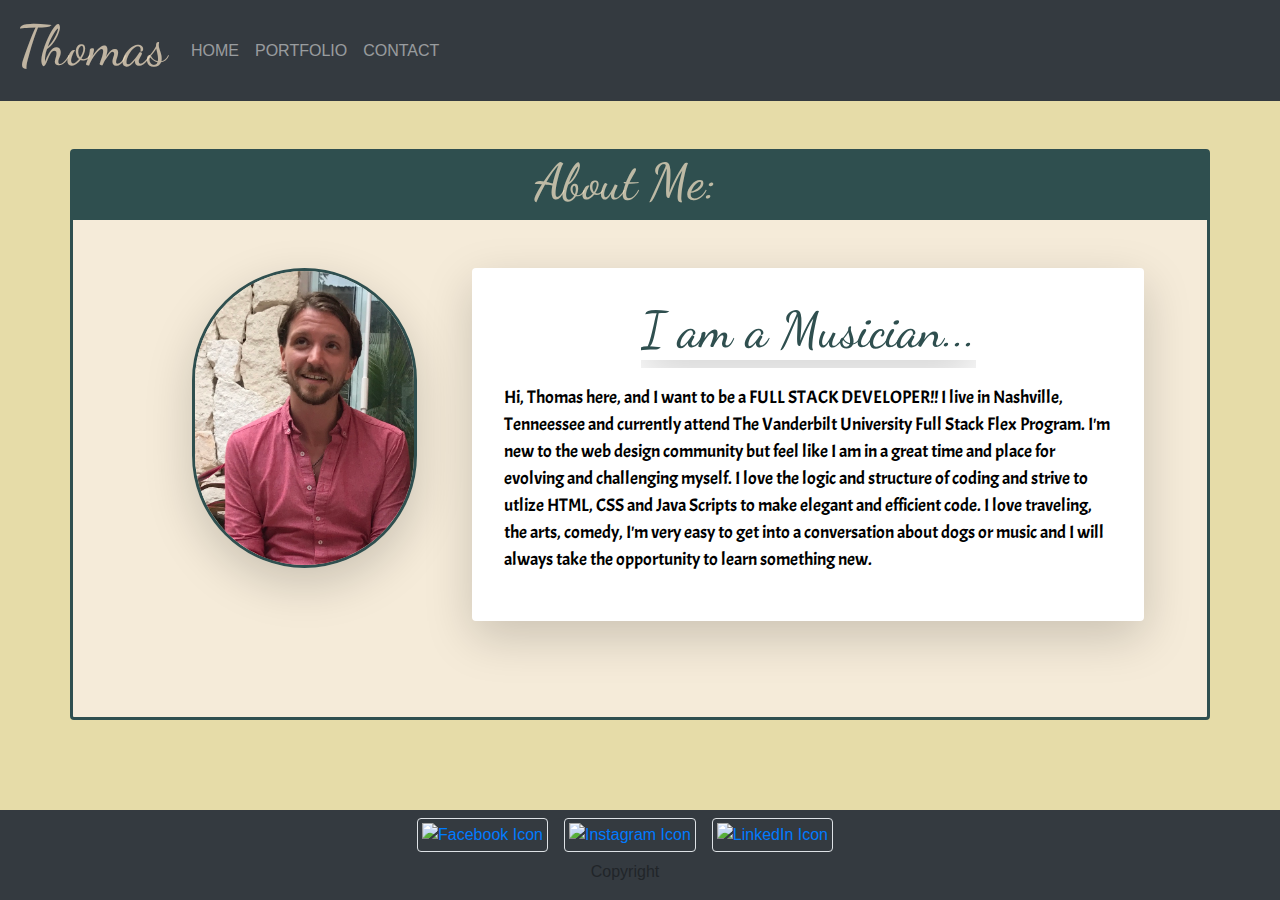
==== index.html @ 24419a86 "Repo copy" ====
<!DOCTYPE html>
<html lang="en">
<head>
    <meta charset="UTF-8">
    <meta name="viewport" content="width=device-width, initial-scale=1.0">
    <link rel="stylesheet" href="http://meyerweb.com/eric/tools/css/reset/">
    <link rel="stylesheet" href="https://stackpath.bootstrapcdn.com/bootstrap/4.4.1/css/bootstrap.min.css" integrity="sha384-Vkoo8x4CGsO3+Hhxv8T/Q5PaXtkKtu6ug5TOeNV6gBiFeWPGFN9MuhOf23Q9Ifjh" crossorigin="anonymous">
    <link href="https://fonts.googleapis.com/css2?family=Dancing+Script:wght@500&display=swap" rel="stylesheet">
    <link href="https://fonts.googleapis.com/css2?family=Acme&family=Permanent+Marker&display=swap" rel="stylesheet">
    <link rel="stylesheet" href="style.css">
    <title>Homework Week 2</title>

</head>
<body>
    
    <header>

        <nav class="navbar navbar-expand-lg navbar navbar-dark bg-dark">
            <a class="navbar-brand" data-toggle="collapse" href="#collapseExample"><h1 class="display-4">Thomas</h1></a>
            <a class="nav-link disabled collapse" id="collapseExample" href="#" tabindex="-1" aria-disabled="true"><h1 class="display-4 bg-dark float-left">Bragg</h1></a>

            <button class="navbar-toggler" type="button" data-toggle="collapse" data-target="#navbarNav" aria-controls="navbarNav" aria-expanded="false" aria-label="Toggle navigation">
              <span class="navbar-toggler-icon"></span>
            </button>
            
            <section class="collapse navbar-collapse visible" id="navbarNav">
              <ul class="navbar-nav">
                <li class="nav-item">
                    <a class="nav-link" href="index.html">HOME</a>
                  </li>
                <li class="nav-item">
                  <a class="nav-link" href="portfolio.html">PORTFOLIO</a>
                </li>
                <li class="nav-item">
                    <a class="nav-link" href="contact.html">CONTACT</a>
                  </li>
              </ul>
            </section>
          
        </nav>

    </header>

    <main class="mybg  pt-5 mb-5">    
        <!-- add different background and refine color scheme -->
        <!-- change and add different elements to portfolio page -->
        <!-- portfolio page elements should link to the repository/add github icon -->
        <!-- add section about web dev languages and dev tools used -->
        <!-- add page for resume/incorporate resume tools -->
        <!-- add animations and hover elements -->
        <!-- find one interesting piece to include/ possibly accomplishments/
            incorporate music playlist with samples -->
        <!-- readme needs a lot of attention -->
        
        <section class="container myborder mybg2 rounded mb-5">
            
            <div class="row h1bg">
                <div class="col row justify-content-center">
                    <h1>About Me:</h1>
                </div>
            </div>
            
            <div class="row m-5">
                <figure class="col-sm-4 mb-3">
                    <img src="redshirt2.JPG" class="mycol rounded-pill shadow-lg mycenter" alt="Thomas in red shirt">
                </figure>

                <article class="col-lg-8 float-right shadow-lg p-3 mb-5 bg-white rounded">

                    <!-- I am a Musician... I am a Bartender... and soon to be Full Stack Developer!! -->
                    <div class="row m-3 justify-content-center">  
                        <div id="carouselExampleSlidesOnly" class="carousel slide" data-ride="carousel">
                            <div class="carousel-inner">
                            <div class="carousel-item active">
                                <h4 class="myp1 shadow-lg">I am a Musician...</h2>
                            </div>
                            <div class="carousel-item">
                                <h4 class="myp1 shadow-lg">I am a Bartender...</h2>
                            </div>
                            <div class="carousel-item">
                                <h4 class="myp1 shadow-lg">& soon, Full Stack Developer!</h2>
                            </div>
                            </div>
                        </div>
                    </div>
                    
                    <div class="row m-3"> 
                        <p class="myp2">Hi, Thomas here, and I want to be a FULL STACK DEVELOPER!! I live in Nashville, 
                            Tenneessee and currently attend The Vanderbilt University Full Stack Flex Program. I'm new to 
                            the web design community but feel like I am in a great time and place for evolving and challenging
                            myself. I love the logic and structure of coding and strive to utlize HTML, CSS and Java Scripts 
                            to make elegant and efficient code. I love traveling, the arts, comedy, I'm very easy to get into a 
                            conversation about dogs or music and I will always take the opportunity to learn something new.
                        </p>
                    </div>

                </article>
            
            </div>
        
        </section>
    
    </main>

<footer class="fixed-bottom pt-5">

    <nav class="row">
        
        <section class="col-lg-12 bg-dark row justify-content-center">
            <a href="https://www.facebook.com/thomas.bragg.5">
                <img class="img-thumbnail myicon m-2 bg-dark" alt="Facebook Icon" src="https://mpng.subpng.com/20180320/uee/kisspng-computer-icons-facebook-like-button-fb-icon-png-5ab089e70759c7.5334237415215190790301.jpg">
            </a>
            <a href="https://www.instagram.com/bragg_thomas/">
                    <img class="img-thumbnail myicon m-2 bg-dark" alt="Instagram Icon" src="https://clipartart.com/images/instagram-camera-clipart-5.jpg">
            </a>
            <a href="https://www.linkedin.com/in/thomas-bragg-b233851a6/">
                <img class="img-thumbnail myicon m-2 bg-dark" alt="LinkedIn Icon" src="https://upload.wikimedia.org/wikipedia/commons/thumb/e/e9/Linkedin_icon.svg/1024px-Linkedin_icon.svg.png">
            </a>
        </section>
 
    </nav>   
    
    <section class="row">
        <div class="col-lg-12 bg-dark row justify-content-center">
            <p>Copyright</p>
        </div>
    </section>

</footer>

<script src="https://code.jquery.com/jquery-3.4.1.slim.min.js" integrity="sha384-J6qa4849blE2+poT4WnyKhv5vZF5SrPo0iEjwBvKU7imGFAV0wwj1yYfoRSJoZ+n" crossorigin="anonymous"></script>
<script src="https://cdn.jsdelivr.net/npm/popper.js@1.16.0/dist/umd/popper.min.js" integrity="sha384-Q6E9RHvbIyZFJoft+2mJbHaEWldlvI9IOYy5n3zV9zzTtmI3UksdQRVvoxMfooAo" crossorigin="anonymous"></script>
<script src="https://stackpath.bootstrapcdn.com/bootstrap/4.4.1/js/bootstrap.min.js" integrity="sha384-wfSDF2E50Y2D1uUdj0O3uMBJnjuUD4Ih7YwaYd1iqfktj0Uod8GCExl3Og8ifwB6" crossorigin="anonymous"></script>
</body>
</html>
---- style.css ----
header nav ul li:hover {
    font-family: 'Dancing Script', cursive;
}


div img {
    width: auto;
    height: auto;
}

.mybg {
    height: 100%;
    width: 100%;
    margin: auto;
    background-image: url("https://www.transparenttextures.com/patterns/black-linen.png");
    background-color: #e6dca8;
    background-size: cover;
    background-position: center;
    padding-bottom: 60px;
}

.mycol {
    height: 300px;
    width: 225px;
    border: darkslategray;
    border-style: solid;
}

.myp1 {
    font-family: 'Dancing Script', cursive;
    font-size: 50px;
    color: darkslategray;
}

.myp2 {
    color: black;
    font-family: 'Acme', sans-serif;
    font-size: 18px;
}

.mybg2 {
    background-color: rgb(245, 235, 217);
}

.myborder {
    border-style: solid;
    color:  darkslategrey;  
    width: 100%;
}

h1 {
    font-size: 50px;
    color: rgba(255, 235, 205, 0.692);
    font-family: 'Dancing Script', cursive;
}

.h1bg {
    background-color: darkslategrey;
}

.mycenter {
    display: block;
    margin-left: auto;
    margin-right: auto;
}

.myicon {
    width: 32px;
    height: 32px;
}
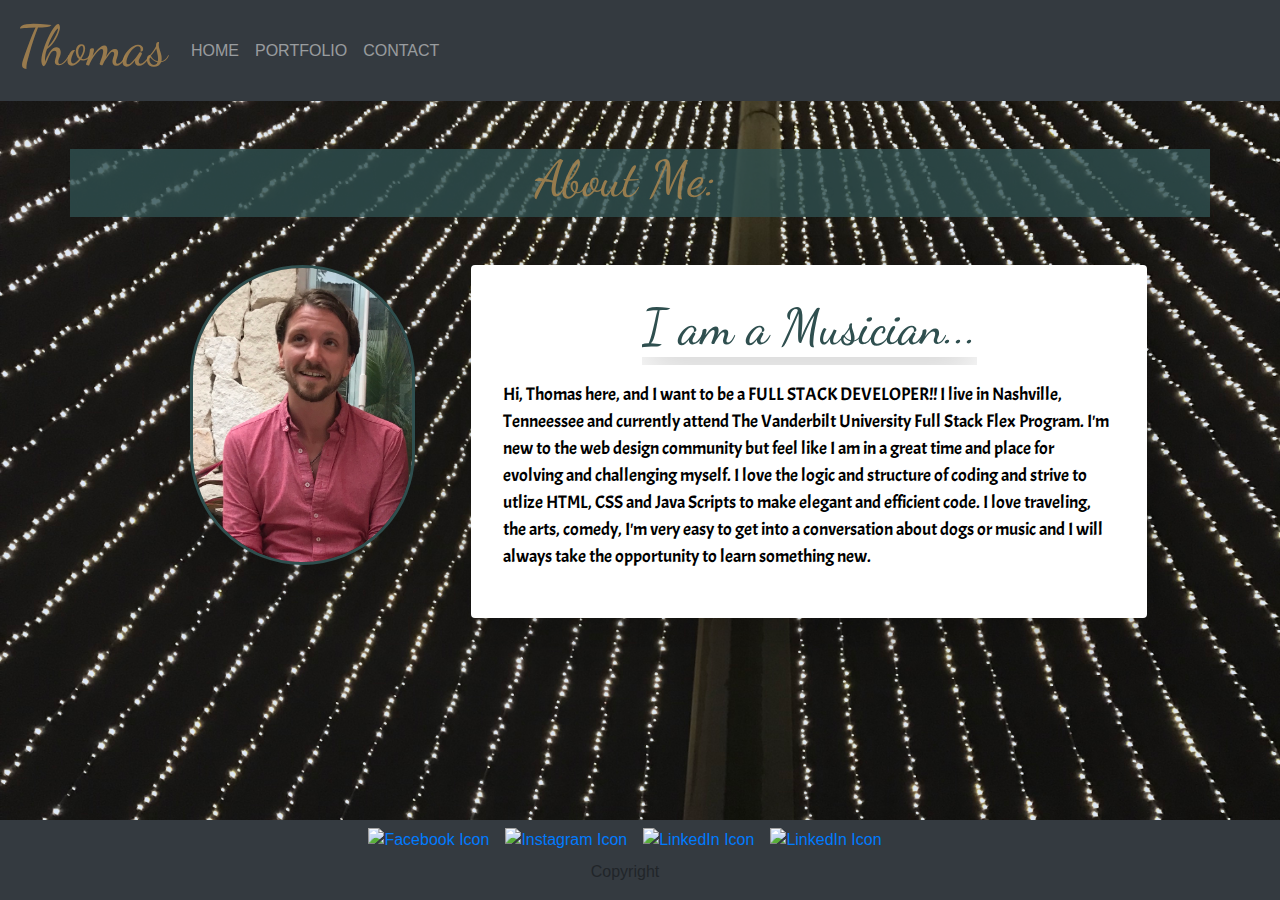
==== commit 77789ce1: "various style changes/ added github link" ====
--- a/index.html
+++ b/index.html
@@ -15,7 +15,7 @@
     
     <header>
 
-        <nav class="navbar navbar-expand-lg navbar navbar-dark bg-dark">
+        <nav class="navbar navbar-expand-lg mynavbar navbar-dark bg-dark">
             <a class="navbar-brand" data-toggle="collapse" href="#collapseExample"><h1 class="display-4">Thomas</h1></a>
             <a class="nav-link disabled collapse" id="collapseExample" href="#" tabindex="-1" aria-disabled="true"><h1 class="display-4 bg-dark float-left">Bragg</h1></a>
 
@@ -52,7 +52,7 @@
             incorporate music playlist with samples -->
         <!-- readme needs a lot of attention -->
         
-        <section class="container myborder mybg2 rounded mb-5">
+        <section class="container mybg2 rounded mb-5">
             
             <div class="row h1bg">
                 <div class="col row justify-content-center">
@@ -78,7 +78,7 @@
                                 <h4 class="myp1 shadow-lg">I am a Bartender...</h2>
                             </div>
                             <div class="carousel-item">
-                                <h4 class="myp1 shadow-lg">& soon, Full Stack Developer!</h2>
+                                <h4 class="myp1 shadow-lg">& a Full Stack Developer!</h2>
                             </div>
                             </div>
                         </div>
@@ -108,13 +108,16 @@
         
         <section class="col-lg-12 bg-dark row justify-content-center">
             <a href="https://www.facebook.com/thomas.bragg.5">
-                <img class="img-thumbnail myicon m-2 bg-dark" alt="Facebook Icon" src="https://mpng.subpng.com/20180320/uee/kisspng-computer-icons-facebook-like-button-fb-icon-png-5ab089e70759c7.5334237415215190790301.jpg">
+                <img class="myicon m-2 bg-dark" alt="Facebook Icon" src="https://mpng.subpng.com/20180320/uee/kisspng-computer-icons-facebook-like-button-fb-icon-png-5ab089e70759c7.5334237415215190790301.jpg">
             </a>
             <a href="https://www.instagram.com/bragg_thomas/">
-                    <img class="img-thumbnail myicon m-2 bg-dark" alt="Instagram Icon" src="https://clipartart.com/images/instagram-camera-clipart-5.jpg">
+                    <img class="myicon m-2 bg-dark" alt="Instagram Icon" src="https://clipartart.com/images/instagram-camera-clipart-5.jpg">
             </a>
             <a href="https://www.linkedin.com/in/thomas-bragg-b233851a6/">
-                <img class="img-thumbnail myicon m-2 bg-dark" alt="LinkedIn Icon" src="https://upload.wikimedia.org/wikipedia/commons/thumb/e/e9/Linkedin_icon.svg/1024px-Linkedin_icon.svg.png">
+                <img class="myicon m-2 bg-dark" alt="LinkedIn Icon" src="https://upload.wikimedia.org/wikipedia/commons/thumb/e/e9/Linkedin_icon.svg/1024px-Linkedin_icon.svg.png">
+            </a>
+            <a href="https://github.com/TBragg800">
+                <img class="myicon m-2 bg-dark" alt="LinkedIn Icon" src="https://cdn.iconscout.com/icon/free/png-256/github-153-675523.png">
             </a>
         </section>
  
--- a/style.css
+++ b/style.css
@@ -1,5 +1,9 @@
 header nav ul li:hover {
     font-family: 'Dancing Script', cursive;
+}
+
+.mynavbar {
+    background-color: darkslategray;
 }
 
 
@@ -12,11 +16,12 @@
     height: 100%;
     width: 100%;
     margin: auto;
-    background-image: url("https://www.transparenttextures.com/patterns/black-linen.png");
-    background-color: #e6dca8;
+    background-color:#d1dfffb5;
+    background-image: url('assets/portfolio-bg.jpg');
+    background-blend-mode: darken;
     background-size: cover;
     background-position: center;
-    padding-bottom: 60px;
+    padding-bottom: 120px;
 }
 
 .mycol {
@@ -39,23 +44,19 @@
 }
 
 .mybg2 {
-    background-color: rgb(245, 235, 217);
-}
-
-.myborder {
-    border-style: solid;
-    color:  darkslategrey;  
-    width: 100%;
+    background-color: transparent;
+    /* box-shadow: 0 0 10px 2px; */
 }
 
 h1 {
     font-size: 50px;
-    color: rgba(255, 235, 205, 0.692);
+    color: rgba(171, 134, 80, 0.845);
     font-family: 'Dancing Script', cursive;
 }
 
 .h1bg {
-    background-color: darkslategrey;
+    background-color: rgba(47, 79, 79, 0.803);
+
 }
 
 .mycenter {
@@ -68,3 +69,4 @@
     width: 32px;
     height: 32px;
 }
+/* assets/portfolio-bg.jpg */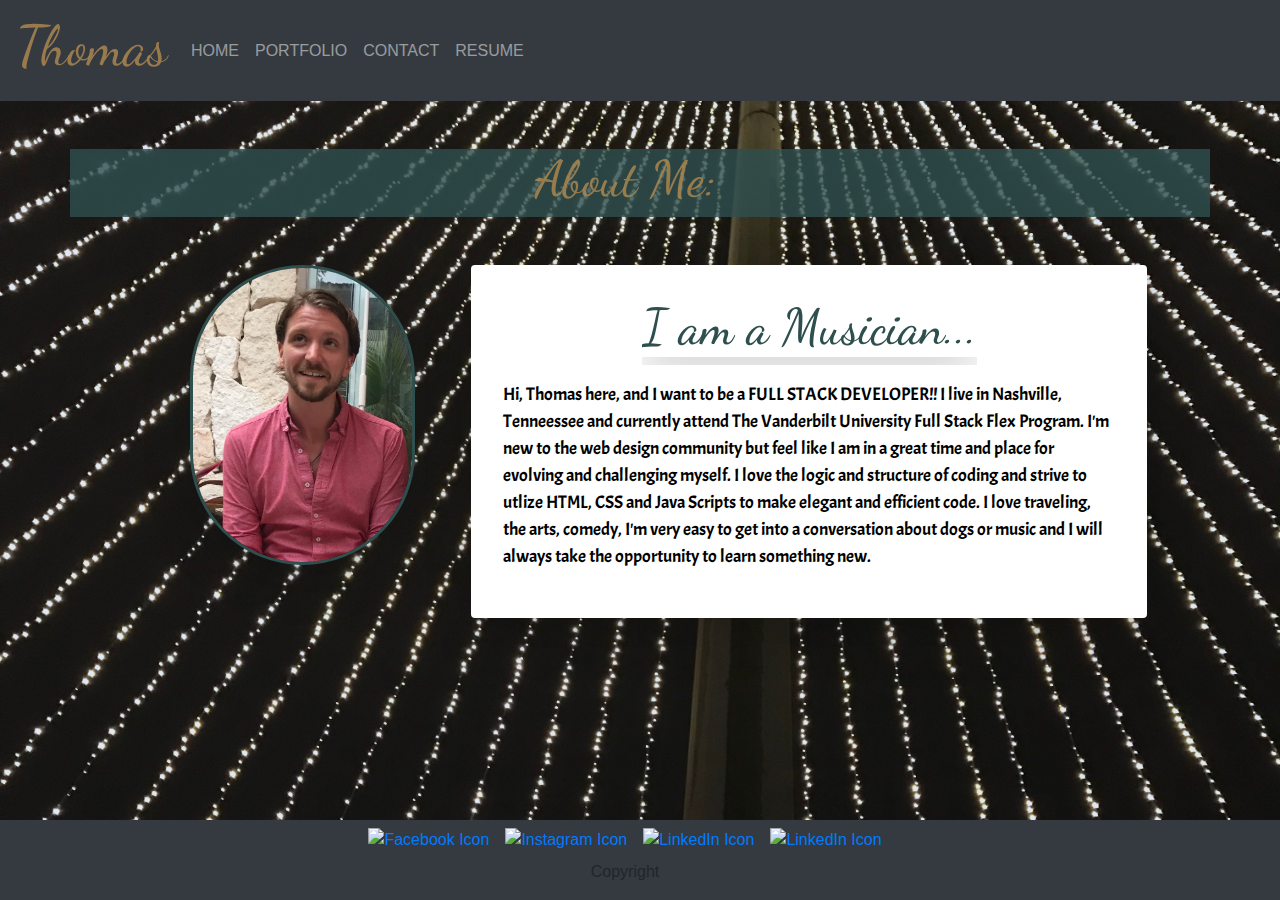
==== commit a522c9be: "various style changes/ added resume page" ====
--- a/index.html
+++ b/index.html
@@ -27,13 +27,16 @@
               <ul class="navbar-nav">
                 <li class="nav-item">
                     <a class="nav-link" href="index.html">HOME</a>
-                  </li>
+                </li>
                 <li class="nav-item">
-                  <a class="nav-link" href="portfolio.html">PORTFOLIO</a>
+                    <a class="nav-link" href="portfolio.html">PORTFOLIO</a>
                 </li>
                 <li class="nav-item">
                     <a class="nav-link" href="contact.html">CONTACT</a>
-                  </li>
+                </li>
+                <li class="nav-item">
+                    <a class="nav-link" href="resume.html">RESUME</a>
+                </li>
               </ul>
             </section>
           
--- a/style.css
+++ b/style.css
@@ -13,8 +13,8 @@
 }
 
 .mybg {
-    height: 100%;
-    width: 100%;
+    max-height: 100%;
+    max-width: 100%;
     margin: auto;
     background-color:#d1dfffb5;
     background-image: url('assets/portfolio-bg.jpg');
@@ -22,6 +22,7 @@
     background-size: cover;
     background-position: center;
     padding-bottom: 120px;
+    display: block;
 }
 
 .mycol {
@@ -59,6 +60,59 @@
 
 }
 
+h2 {
+    font-size: 50px;
+    font-family: 'Dancing Script', cursive;
+}
+
+.port-marg{
+    margin: 48px;
+}
+
+.flip-card {
+    background-color: transparent;
+    width: 400px;
+    height: 300px;
+    perspective: 1000px; /* Remove this if you don't want the 3D effect */
+  }
+  
+  /* This container is needed to position the front and back side */
+  .flip-card-inner {
+    position: relative;
+    width: 100%;
+    height: 100%;
+    text-align: center;
+    transition: transform 0.8s;
+    transform-style: preserve-3d;
+  }
+  
+  /* Do an horizontal flip when you move the mouse over the flip box container */
+  .flip-card:hover .flip-card-inner {
+    transform: rotateY(180deg);
+  }
+  
+  /* Position the front and back side */
+  .flip-card-front, .flip-card-back {
+    position: absolute;
+    width: 100%;
+    height: 100%;
+    -webkit-backface-visibility: hidden; /* Safari */
+    backface-visibility: hidden;
+  }
+  
+  /* Style the front side (fallback if image is missing) */
+  .flip-card-front {
+    background-color: #bbb;
+    color: black;
+  }
+  
+  /* Style the back side */
+  .flip-card-back {
+    background-color: dodgerblue;
+    color: white;
+    transform: rotateY(180deg);
+  }
+
 .mycenter {
     display: block;
     margin-left: auto;
@@ -69,4 +123,34 @@
     width: 32px;
     height: 32px;
 }
-/* assets/portfolio-bg.jpg */+
+.iframe-container {
+    overflow: hidden;
+    padding-top: 56.25%;
+    position: relative;
+  }
+   
+  .iframe-container iframe {
+     border: 0;
+     height: 100%;
+     left: 0;
+     position: absolute;
+     top: 0;
+     width: 100%;
+  }
+
+@media all and (max-width:900px), (max-device-width:900px){
+    .mybg {
+        max-height: 100%;
+        max-width: 100%;
+        margin: auto;
+        background-color:#d1dfffb5;
+        background-image: url('assets/portfolio-bg-small.jpg');
+        background-blend-mode: darken;
+        background-size: cover;
+        background-position: center;
+    }
+    .port-marg {
+        margin: auto;
+    }
+    }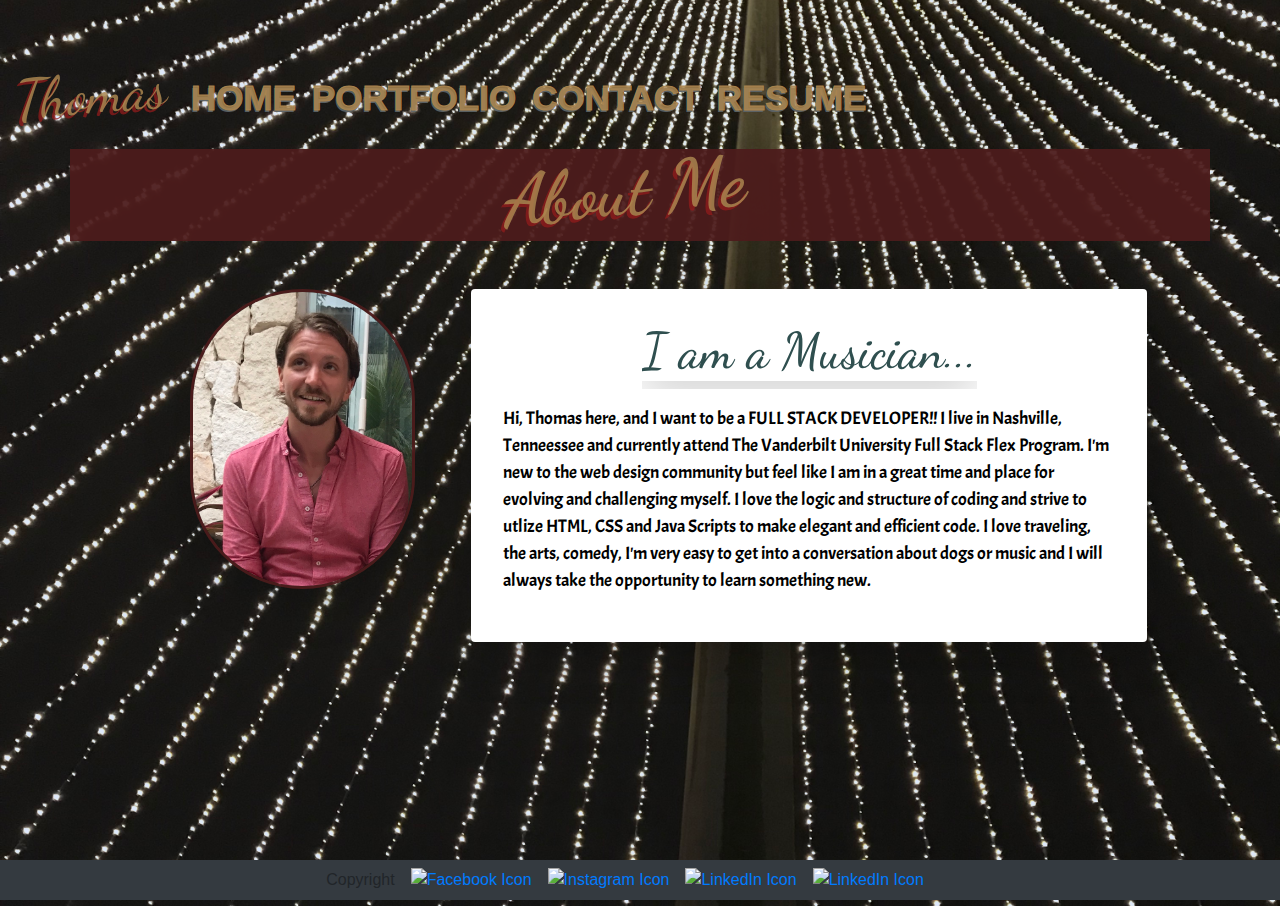
==== commit 5c27b8b8: "style adjustments" ====
--- a/index.html
+++ b/index.html
@@ -11,13 +11,13 @@
     <title>Homework Week 2</title>
 
 </head>
-<body>
+<body class="mybg  pt-5 mb-5">
     
     <header>
 
-        <nav class="navbar navbar-expand-lg mynavbar navbar-dark bg-dark">
+        <nav class="navbar navbar-expand-lg mynavbar bg-transparent">
             <a class="navbar-brand" data-toggle="collapse" href="#collapseExample"><h1 class="display-4">Thomas</h1></a>
-            <a class="nav-link disabled collapse" id="collapseExample" href="#" tabindex="-1" aria-disabled="true"><h1 class="display-4 bg-dark float-left">Bragg</h1></a>
+            <a class="nav-link disabled collapse" id="collapseExample" href="#" tabindex="-1" aria-disabled="true"><h1 class="display-4 bg-transparent">Bragg</h1></a>
 
             <button class="navbar-toggler" type="button" data-toggle="collapse" data-target="#navbarNav" aria-controls="navbarNav" aria-expanded="false" aria-label="Toggle navigation">
               <span class="navbar-toggler-icon"></span>
@@ -26,16 +26,16 @@
             <section class="collapse navbar-collapse visible" id="navbarNav">
               <ul class="navbar-nav">
                 <li class="nav-item">
-                    <a class="nav-link" href="index.html">HOME</a>
+                    <a class="nav-link navFont" href="index.html">HOME</a>
                 </li>
                 <li class="nav-item">
-                    <a class="nav-link" href="portfolio.html">PORTFOLIO</a>
+                    <a class="nav-link navFont" href="portfolio.html">PORTFOLIO</a>
                 </li>
                 <li class="nav-item">
-                    <a class="nav-link" href="contact.html">CONTACT</a>
+                    <a class="nav-link navFont" href="contact.html">CONTACT</a>
                 </li>
                 <li class="nav-item">
-                    <a class="nav-link" href="resume.html">RESUME</a>
+                    <a class="nav-link navFont" href="resume.html">RESUME</a>
                 </li>
               </ul>
             </section>
@@ -44,22 +44,13 @@
 
     </header>
 
-    <main class="mybg  pt-5 mb-5">    
-        <!-- add different background and refine color scheme -->
-        <!-- change and add different elements to portfolio page -->
-        <!-- portfolio page elements should link to the repository/add github icon -->
-        <!-- add section about web dev languages and dev tools used -->
-        <!-- add page for resume/incorporate resume tools -->
-        <!-- add animations and hover elements -->
-        <!-- find one interesting piece to include/ possibly accomplishments/
-            incorporate music playlist with samples -->
-        <!-- readme needs a lot of attention -->
+    <main>    
         
         <section class="container mybg2 rounded mb-5">
             
             <div class="row h1bg">
                 <div class="col row justify-content-center">
-                    <h1>About Me:</h1>
+                    <h1>About Me</h1>
                 </div>
             </div>
             
@@ -110,6 +101,7 @@
     <nav class="row">
         
         <section class="col-lg-12 bg-dark row justify-content-center">
+            <p class="m-2">Copyright</p>
             <a href="https://www.facebook.com/thomas.bragg.5">
                 <img class="myicon m-2 bg-dark" alt="Facebook Icon" src="https://mpng.subpng.com/20180320/uee/kisspng-computer-icons-facebook-like-button-fb-icon-png-5ab089e70759c7.5334237415215190790301.jpg">
             </a>
@@ -126,12 +118,6 @@
  
     </nav>   
     
-    <section class="row">
-        <div class="col-lg-12 bg-dark row justify-content-center">
-            <p>Copyright</p>
-        </div>
-    </section>
-
 </footer>
 
 <script src="https://code.jquery.com/jquery-3.4.1.slim.min.js" integrity="sha384-J6qa4849blE2+poT4WnyKhv5vZF5SrPo0iEjwBvKU7imGFAV0wwj1yYfoRSJoZ+n" crossorigin="anonymous"></script>
--- a/style.css
+++ b/style.css
@@ -1,11 +1,15 @@
+.navFont {
+    font-size: 35px;
+    font-weight: bold;
+    color: rgba(171, 134, 80, 0.845);
+    text-shadow: -1px 2px rgba(93, 100, 103, 0.952);
+    -webkit-text-stroke: 1px rgba(171, 134, 80, 0.952);
+}
+
 header nav ul li:hover {
     font-family: 'Dancing Script', cursive;
+    color: rgba(171, 134, 80, 0.845);
 }
-
-.mynavbar {
-    background-color: darkslategray;
-}
-
 
 div img {
     width: auto;
@@ -28,7 +32,7 @@
 .mycol {
     height: 300px;
     width: 225px;
-    border: darkslategray;
+    border: rgba(76, 28, 28, 0.94);
     border-style: solid;
 }
 
@@ -46,17 +50,23 @@
 
 .mybg2 {
     background-color: transparent;
-    /* box-shadow: 0 0 10px 2px; */
 }
 
 h1 {
-    font-size: 50px;
-    color: rgba(171, 134, 80, 0.845);
+    font-size: 70px;
+    color: rgba(171, 134, 80, 0.845); 
     font-family: 'Dancing Script', cursive;
+    font-weight: bold;
+    text-shadow: -3px 3px #911b1bc2;
+    /* -ms-transform: skewY(-5deg); */
+    transform: skewY(-5deg);
 }
+/* rgba(62, 69, 72, 0.94) */
+/* rgba(76, 28, 28, 0.94) */
+/* #911b1bc2 */
 
 .h1bg {
-    background-color: rgba(47, 79, 79, 0.803);
+    background-color: rgba(76, 28, 28, 0.94);
 
 }
 
@@ -73,7 +83,7 @@
     background-color: transparent;
     width: 400px;
     height: 300px;
-    perspective: 1000px; /* Remove this if you don't want the 3D effect */
+    perspective: 1000px;
   }
   
   /* This container is needed to position the front and back side */
@@ -127,6 +137,7 @@
 .iframe-container {
     overflow: hidden;
     padding-top: 56.25%;
+    padding-bottom: 15%;
     position: relative;
   }
    
@@ -153,4 +164,5 @@
     .port-marg {
         margin: auto;
     }
+
     }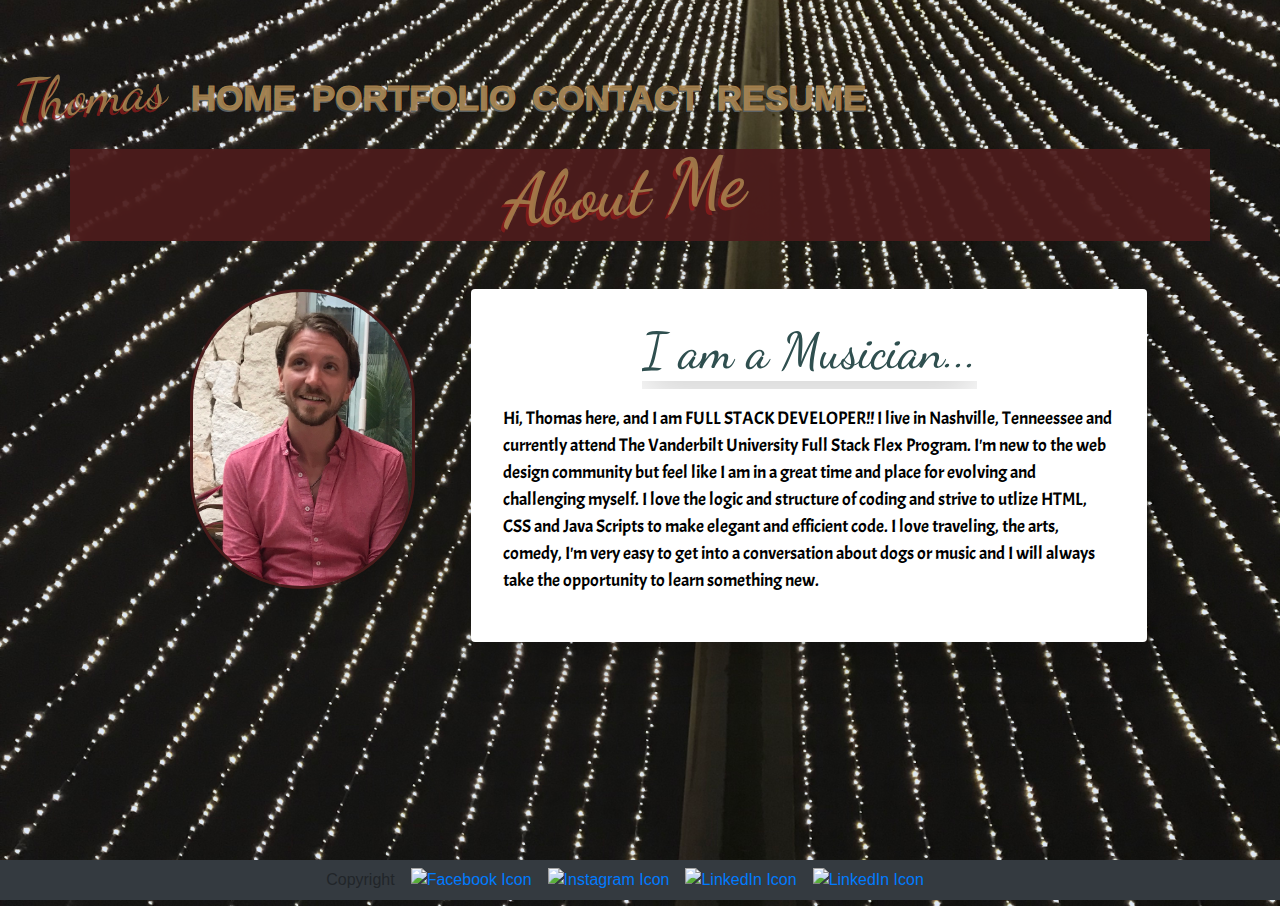
==== commit 4a50912b: "readme finished" ====
--- a/index.html
+++ b/index.html
@@ -11,10 +11,11 @@
     <title>Homework Week 2</title>
 
 </head>
+<!-- Body element with background styling -->
 <body class="mybg  pt-5 mb-5">
     
     <header>
-
+<!-- Navbar container -->
         <nav class="navbar navbar-expand-lg mynavbar bg-transparent">
             <a class="navbar-brand" data-toggle="collapse" href="#collapseExample"><h1 class="display-4">Thomas</h1></a>
             <a class="nav-link disabled collapse" id="collapseExample" href="#" tabindex="-1" aria-disabled="true"><h1 class="display-4 bg-transparent">Bragg</h1></a>
@@ -22,7 +23,7 @@
             <button class="navbar-toggler" type="button" data-toggle="collapse" data-target="#navbarNav" aria-controls="navbarNav" aria-expanded="false" aria-label="Toggle navigation">
               <span class="navbar-toggler-icon"></span>
             </button>
-            
+<!-- Navbar pagination ul -->
             <section class="collapse navbar-collapse visible" id="navbarNav">
               <ul class="navbar-nav">
                 <li class="nav-item">
@@ -45,23 +46,22 @@
     </header>
 
     <main>    
-        
-        <section class="container mybg2 rounded mb-5">
-            
+<!-- Container for main content -->
+        <section class="container bg-transparent rounded mb-5">
+<!-- H1 element to head page -->
             <div class="row h1bg">
                 <div class="col row justify-content-center">
                     <h1>About Me</h1>
                 </div>
             </div>
-            
+<!-- Div containing figure, carousel and description -->
             <div class="row m-5">
                 <figure class="col-sm-4 mb-3">
                     <img src="redshirt2.JPG" class="mycol rounded-pill shadow-lg mycenter" alt="Thomas in red shirt">
                 </figure>
 
                 <article class="col-lg-8 float-right shadow-lg p-3 mb-5 bg-white rounded">
-
-                    <!-- I am a Musician... I am a Bartender... and soon to be Full Stack Developer!! -->
+<!-- Div for carousel -->
                     <div class="row m-3 justify-content-center">  
                         <div id="carouselExampleSlidesOnly" class="carousel slide" data-ride="carousel">
                             <div class="carousel-inner">
@@ -77,9 +77,9 @@
                             </div>
                         </div>
                     </div>
-                    
+<!-- Div for description -->
                     <div class="row m-3"> 
-                        <p class="myp2">Hi, Thomas here, and I want to be a FULL STACK DEVELOPER!! I live in Nashville, 
+                        <p class="myp2">Hi, Thomas here, and I am FULL STACK DEVELOPER!! I live in Nashville, 
                             Tenneessee and currently attend The Vanderbilt University Full Stack Flex Program. I'm new to 
                             the web design community but feel like I am in a great time and place for evolving and challenging
                             myself. I love the logic and structure of coding and strive to utlize HTML, CSS and Java Scripts 
@@ -95,7 +95,7 @@
         </section>
     
     </main>
-
+<!-- Footer element with copyright and icon links -->
 <footer class="fixed-bottom pt-5">
 
     <nav class="row">
--- a/style.css
+++ b/style.css
@@ -1,3 +1,4 @@
+/* Style for navbar page lnks */
 .navFont {
     font-size: 35px;
     font-weight: bold;
@@ -5,17 +6,25 @@
     text-shadow: -1px 2px rgba(93, 100, 103, 0.952);
     -webkit-text-stroke: 1px rgba(171, 134, 80, 0.952);
 }
-
+/* Hover element for navbar page links */
 header nav ul li:hover {
     font-family: 'Dancing Script', cursive;
     color: rgba(171, 134, 80, 0.845);
+    animation: pulse 1s infinite;
+    animation-timing-function: linear; 
 }
+/* Pulse animation for hover */
+  @keyframes pulse {
+    0% { transform: scale(1); }
+    50% { transform: scale(1.1);}
+    100% { transform: scale(1); }
+    }
 
 div img {
     width: auto;
     height: auto;
 }
-
+/* Styling for background image */
 .mybg {
     max-height: 100%;
     max-width: 100%;
@@ -28,30 +37,26 @@
     padding-bottom: 120px;
     display: block;
 }
-
+/* Style for index.html image */
 .mycol {
     height: 300px;
     width: 225px;
     border: rgba(76, 28, 28, 0.94);
     border-style: solid;
 }
-
+/* Style for carousel */
 .myp1 {
     font-family: 'Dancing Script', cursive;
     font-size: 50px;
     color: darkslategray;
 }
-
+/* Style for card text */
 .myp2 {
     color: black;
     font-family: 'Acme', sans-serif;
     font-size: 18px;
 }
-
-.mybg2 {
-    background-color: transparent;
-}
-
+/* H1 styling */
 h1 {
     font-size: 70px;
     color: rgba(171, 134, 80, 0.845); 
@@ -61,86 +66,83 @@
     /* -ms-transform: skewY(-5deg); */
     transform: skewY(-5deg);
 }
-/* rgba(62, 69, 72, 0.94) */
-/* rgba(76, 28, 28, 0.94) */
-/* #911b1bc2 */
-
+/* Style for background for all h1 elements ourside of navbar */
 .h1bg {
     background-color: rgba(76, 28, 28, 0.94);
 
 }
-
+/* Style for h2 elements in the backside of portfolio cards */
 h2 {
     font-size: 50px;
     font-family: 'Dancing Script', cursive;
 }
-
+/* Margin adjustment to mimic bootstrap m-5 that will be adjusted by media query */
 .port-marg{
     margin: 48px;
 }
-
+/* Flip-card style */
 .flip-card {
     background-color: transparent;
     width: 400px;
     height: 300px;
     perspective: 1000px;
-  }
+}
   
-  /* This container is needed to position the front and back side */
-  .flip-card-inner {
+/* This container is needed to position the front and back side */
+.flip-card-inner {
     position: relative;
     width: 100%;
     height: 100%;
     text-align: center;
     transition: transform 0.8s;
     transform-style: preserve-3d;
-  }
+}
   
-  /* Do an horizontal flip when you move the mouse over the flip box container */
-  .flip-card:hover .flip-card-inner {
+/* Do an horizontal flip when you move the mouse over the flip box container */
+.flip-card:hover .flip-card-inner {
     transform: rotateY(180deg);
-  }
-  
-  /* Position the front and back side */
-  .flip-card-front, .flip-card-back {
+}
+
+/* Position the front and back side */
+.flip-card-front, .flip-card-back {
     position: absolute;
     width: 100%;
     height: 100%;
-    -webkit-backface-visibility: hidden; /* Safari */
+    -webkit-backface-visibility: hidden;
     backface-visibility: hidden;
-  }
+}
   
-  /* Style the front side (fallback if image is missing) */
-  .flip-card-front {
-    background-color: #bbb;
-    color: black;
-  }
+/* Style the front side */
+.flip-card-front {
+background-color: #bbb;
+color: black;
+}
   
-  /* Style the back side */
-  .flip-card-back {
+/* Style the back side */
+.flip-card-back {
     background-color: dodgerblue;
     color: white;
     transform: rotateY(180deg);
-  }
-
+}
+/* Image position */
 .mycenter {
     display: block;
     margin-left: auto;
     margin-right: auto;
 }
-
+/* Footer icon sizing */
 .myicon {
     width: 32px;
     height: 32px;
 }
-
+/* Container for resume iframe */
 .iframe-container {
     overflow: hidden;
     padding-top: 56.25%;
     padding-bottom: 15%;
     position: relative;
   }
-   
+/* Styling for iframe */
   .iframe-container iframe {
      border: 0;
      height: 100%;
@@ -149,7 +151,7 @@
      top: 0;
      width: 100%;
   }
-
+/* Media query to handle background image in mobile and margin for portfolio cards */
 @media all and (max-width:900px), (max-device-width:900px){
     .mybg {
         max-height: 100%;
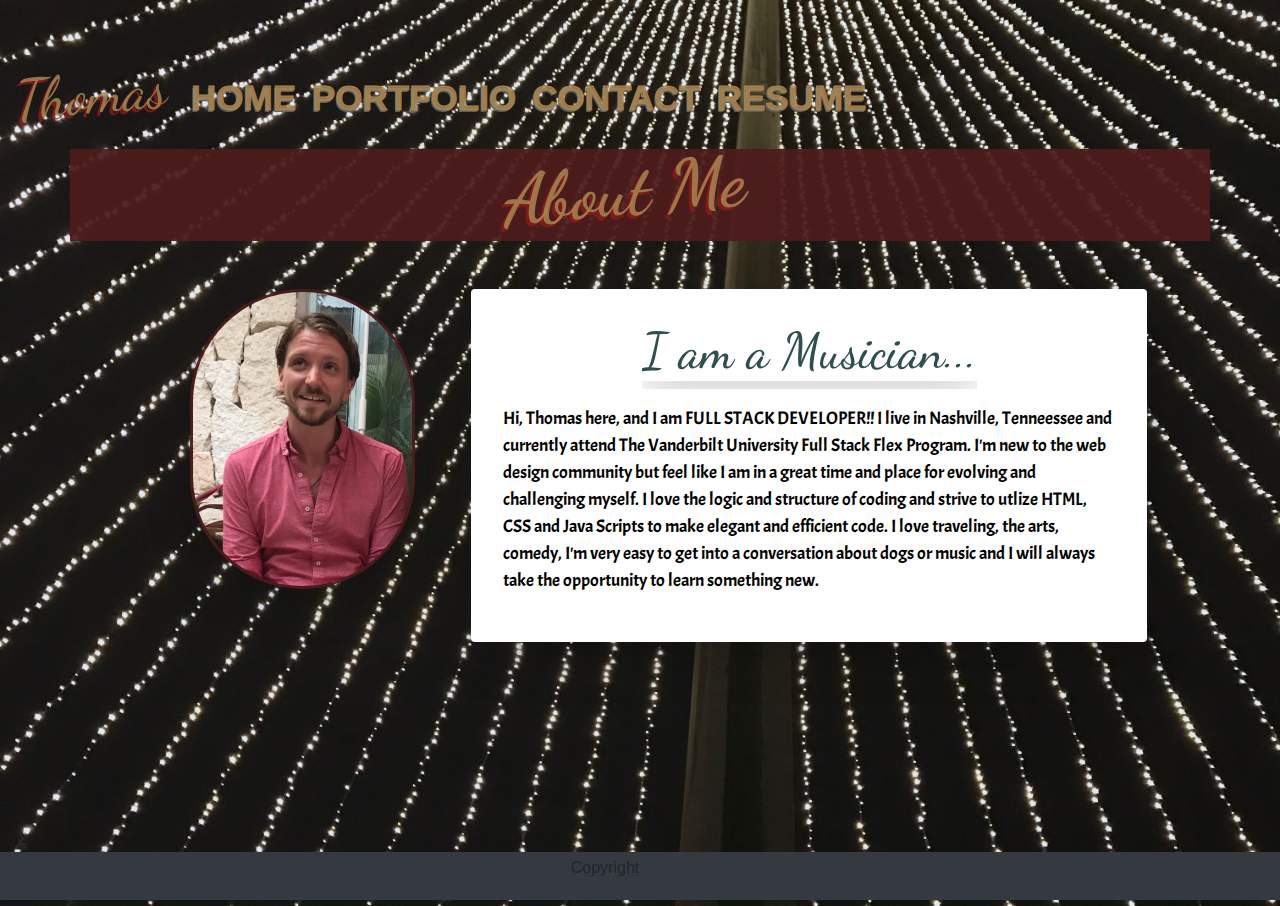
==== commit 1fde8f3e: "adjusted footer icons" ====
--- a/index.html
+++ b/index.html
@@ -7,6 +7,7 @@
     <link rel="stylesheet" href="https://stackpath.bootstrapcdn.com/bootstrap/4.4.1/css/bootstrap.min.css" integrity="sha384-Vkoo8x4CGsO3+Hhxv8T/Q5PaXtkKtu6ug5TOeNV6gBiFeWPGFN9MuhOf23Q9Ifjh" crossorigin="anonymous">
     <link href="https://fonts.googleapis.com/css2?family=Dancing+Script:wght@500&display=swap" rel="stylesheet">
     <link href="https://fonts.googleapis.com/css2?family=Acme&family=Permanent+Marker&display=swap" rel="stylesheet">
+    <link rel="stylesheet" href="https://use.fontawesome.com/releases/v5.8.1/css/all.css" integrity="sha384-50oBUHEmvpQ+1lW4y57PTFmhCaXp0ML5d60M1M7uH2+nqUivzIebhndOJK28anvf" crossorigin="anonymous"/>
     <link rel="stylesheet" href="style.css">
     <title>Homework Week 2</title>
 
@@ -101,18 +102,18 @@
     <nav class="row">
         
         <section class="col-lg-12 bg-dark row justify-content-center">
-            <p class="m-2">Copyright</p>
+            <p class="m-1"><i class="far fa-copyright"></i>Copyright</p>
             <a href="https://www.facebook.com/thomas.bragg.5">
-                <img class="myicon m-2 bg-dark" alt="Facebook Icon" src="https://mpng.subpng.com/20180320/uee/kisspng-computer-icons-facebook-like-button-fb-icon-png-5ab089e70759c7.5334237415215190790301.jpg">
+                <i class="fab fa-facebook myicon"></i>
             </a>
             <a href="https://www.instagram.com/bragg_thomas/">
-                    <img class="myicon m-2 bg-dark" alt="Instagram Icon" src="https://clipartart.com/images/instagram-camera-clipart-5.jpg">
+                <i class="fab fa-instagram myicon"></i>
             </a>
             <a href="https://www.linkedin.com/in/thomas-bragg-b233851a6/">
-                <img class="myicon m-2 bg-dark" alt="LinkedIn Icon" src="https://upload.wikimedia.org/wikipedia/commons/thumb/e/e9/Linkedin_icon.svg/1024px-Linkedin_icon.svg.png">
+                <i class="fab fa-linkedin myicon"></i>
             </a>
             <a href="https://github.com/TBragg800">
-                <img class="myicon m-2 bg-dark" alt="LinkedIn Icon" src="https://cdn.iconscout.com/icon/free/png-256/github-153-675523.png">
+                <i class="fab fa-github myicon"></i>
             </a>
         </section>
  
--- a/style.css
+++ b/style.css
@@ -132,8 +132,10 @@
 }
 /* Footer icon sizing */
 .myicon {
-    width: 32px;
-    height: 32px;
+    /* width: 32px;
+    height: 32px; */
+    font-size: 32px;
+    margin-left: 10px;
 }
 /* Container for resume iframe */
 .iframe-container {
